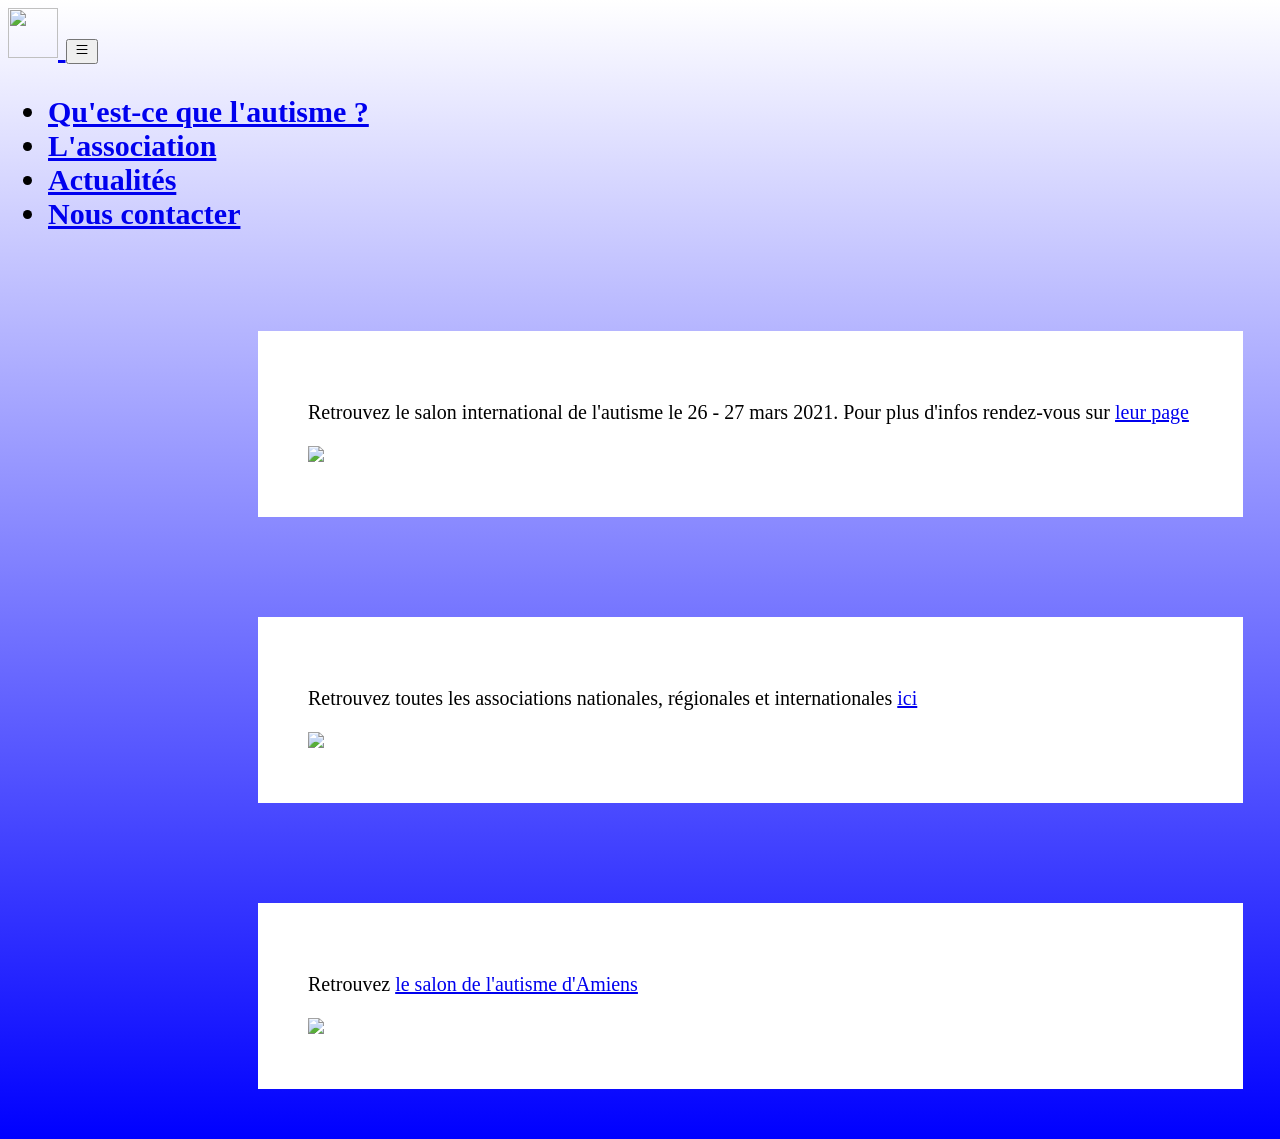
==== actualités.html @ bf369a23 "mon premier entrainement d'éval" ====
<!DOCTYPE html>
<html lang="fr">
<head>
    <meta charset="UTF-8">
    <meta http-equiv="X-UA-Compatible" content="IE=edge">
    <meta name="viewport" content="width=device-width, initial-scale=1.0">
    <title>L'AFEE</title>
    <link rel="stylesheet" href="afee.css">
    <link rel="stylesheet" href="bootstrap.min.css">
</head>
<body>
    <header>
       <nav class="navbar navbar-dark bg-primary navbar-expand-lg">
            <a href="afee.html" class="navbar-brand"><img src="31507968_1907250822678536_6487678242412036096_o.jpg" width="50px" height="50px" alt="">
            </a>
            <button
            type="button"
            class="navbar-toggler"
            data-toggle="collapse"
            data-target="#navbarNavDropdown"
            aria-controls="navbarNavDropdown"
            aria-expanded="false"
            aria-label="Toggle navigation">
                <svg xmlns="http://www.w3.org/2000/svg" width="16" height="16" fill="currentColor" class="bi bi-list" viewBox="0 0 16 16">
                    <path fill-rule="evenodd" d="M2.5 11.5A.5.5 0 0 1 3 11h10a.5.5 0 0 1 0 1H3a.5.5 0 0 1-.5-.5zm0-4A.5.5 0 0 1 3 7h10a.5.5 0 0 1 0 1H3a.5.5 0 0 1-.5-.5zm0-4A.5.5 0 0 1 3 3h10a.5.5 0 0 1 0 1H3a.5.5 0 0 1-.5-.5z"/>
                </svg>
            </button>
            <div class="collapse navbar-collapse" id="navbarNavDropdown">
                <ul class="navbar-nav">
                    <li class="nav-item">
                        <a href="autisme.html" class="nav-link">Qu'est-ce que l'autisme ?</a>
                    </li>
                    <li class="nav-item">
                        <a href="association.html" class="nav-link">L'association</a>
                    </li>
                    <li class="nav-item">
                        <a href="actualités.html" class="nav-link">Actualités</a>
                    </li>
                    <li class="nav-item">
                        <a href="contact.html" class="nav-link">Nous contacter</a>
                    </li>
                </ul>
            </div>
        </nav>
    <main>
        <div class="container-4">
            <div class="row">
                <div class="col-6">
                    <div class="h-100 row justify-content-center align-items-center">
                        <p>
                        Retrouvez le salon international de l'autisme le 26 - 27 mars 2021.
                        Pour plus d'infos rendez-vous sur 
                            <a href="https://www.salondelautisme.org/" target="_blank">leur page</a>
                        </p>
                    </div>
                </div>
                <div class="col-6">
                    <img src="RIAU21 22_12.webp" height="500px" class="img-1">
                </div>
            </div>
        </div>
        <div class="container-4">
            <div class="row">
                <div class="col-6">
                    <div class="h-100 row justify-content-center align-items-center">
                        <p>
                        Retrouvez toutes les associations nationales, régionales et internationales
                            <a href="http://www.autisme.fr/Les-associations.html#:~:text=Collectif%20Autisme%20:%20Le%20Collectif%20Autisme%20rassemble%20les,Pro%20Aid%20Autisme,%20S%C3%A9same%20Autisme,%20et%20l%E2%80%99%20Unapei." target="_blank">ici</a>
                        </p>
                    </div>
                </div>
                <div class="col-6">
                    <img src="autisme.png" height="300px" class="img-1">
                </div>
            </div>
        </div>
        <div class="container-4">
            <div class="row">
                <div class="col-6">
                    <div class="h-100 row justify-content-center align-items-center">
                        <p>
                        Retrouvez 
                            <a href="https://www.autismeamiens.com/evenements-a-venir" target="_blank">le salon de l'autisme d'Amiens</a>
                        </p>
                    </div>
                </div>
                <div class="col-6">
                    <img src="https://static.wixstatic.com/media/55b635_22b7740999394b3d8968a126ca025295~mv2.jpg/v1/fill/w_690,h_1020,al_c,q_85,usm_0.66_1.00_0.01/A5_SalonAutismeAmiens2021%2520annonce_edited.webp" height="300px" class="img-1">
                </div>
            </div>
        </div>
    </main> 
    <script src="https://code.jquery.com/jquery-3.4.1.slim.min.js" integrity="sha384-J6qa4849blE2+poT4WnyKhv5vZF5SrPo0iEjwBvKU7imGFAV0wwj1yYfoRSJoZ+n" crossorigin="anonymous"></script>
<script src="https://cdn.jsdelivr.net/npm/popper.js@1.16.0/dist/umd/popper.min.js" integrity="sha384-Q6E9RHvbIyZFJoft+2mJbHaEWldlvI9IOYy5n3zV9zzTtmI3UksdQRVvoxMfooAo" crossorigin="anonymous"></script>
<script src="https://stackpath.bootstrapcdn.com/bootstrap/4.4.1/js/bootstrap.min.js" integrity="sha384-wfSDF2E50Y2D1uUdj0O3uMBJnjuUD4Ih7YwaYd1iqfktj0Uod8GCExl3Og8ifwB6" crossorigin="anonymous"></script>
</body>
</html>
---- afee.css ----
html {
    font-size: 20px;
}
body {
    padding: 0px;
    background: linear-gradient(180deg, white, blue);
    height: auto;
}
.img, .video {
    display: block;
    margin-left: auto;
    margin-right: auto;
    margin-bottom: 30px;
    margin-top: 50px
}
nav {
    margin-bottom: 30px;
    background-image: url(puzzle-2784471_960_720.png);
    background-position: center;
    background-size: cover;
    font-size: 30px;
    font-weight: bolder;
}
.container-1 {
    margin: 100px;
    padding: 50px;
    background: rgb(230, 141, 178);
    position: relative;
    top: 50px;
    left: 10px;
    width: 70%;
    z-index: 1;
}
.container-2 {
    padding: 50px;
    background: rgb(195, 240, 107);
    position: relative;
    left: 400px;
    top: -100px;
    width: 60%;
    z-index: 3;
}
.container-3 {
    padding: 50px;
    background: rgb(235, 19, 119);
    position: relative;
    left: 200px;
    top: -130px ;
    width: 50%;
    z-index: 2;
}
.container-4 {
    padding: 50px;
    background: white;
    margin-top: 100px;
    width: 70%;
    margin-left: 250px;
    margin-bottom: 50px;
}
.card {
    width: 400px;
    margin-top: 100px;
    margin-bottom: 100px;
    left: 100px;
    box-shadow: 10px 10px 10px;
}
.form-group {
   box-shadow: 10px 10px 10px;
   background: rgb(230, 141, 178);
}
iframe {
    margin-left: 250px;
    margin-bottom: 50px;
}
.h2 {
    color: white;
}
@media screen and (max-width: 1000px) {
    .img {
        width: 100%;
    }
}
@media screen and (max-width: 1100px) {
    .container-4 {
        margin-left: 0;
        margin-right: 0;
        width: 100%;
    }
}
@media screen and (max-width: 1050px) {
    .container-1, .container-2, .container-3  {
        position: static;
        margin: 0;
        width: 100%;
    }
}
@media screen and (max-width: 700px) {
    .img-1 {
        width: 120px;
    }
}
@media screen and (max-width: 1050px) {
    .card {
        position: static;
        width: 300px;
    }
}
@media screen and (max-width: 1050px) {
    .form-group {
        margin-top: 950px;
        margin-bottom: 30px;
    }
}
@media screen and (max-width: 750px) {
    iframe {
        position: absolute;
        margin-left: 0;
        width: 100%;
    }
}
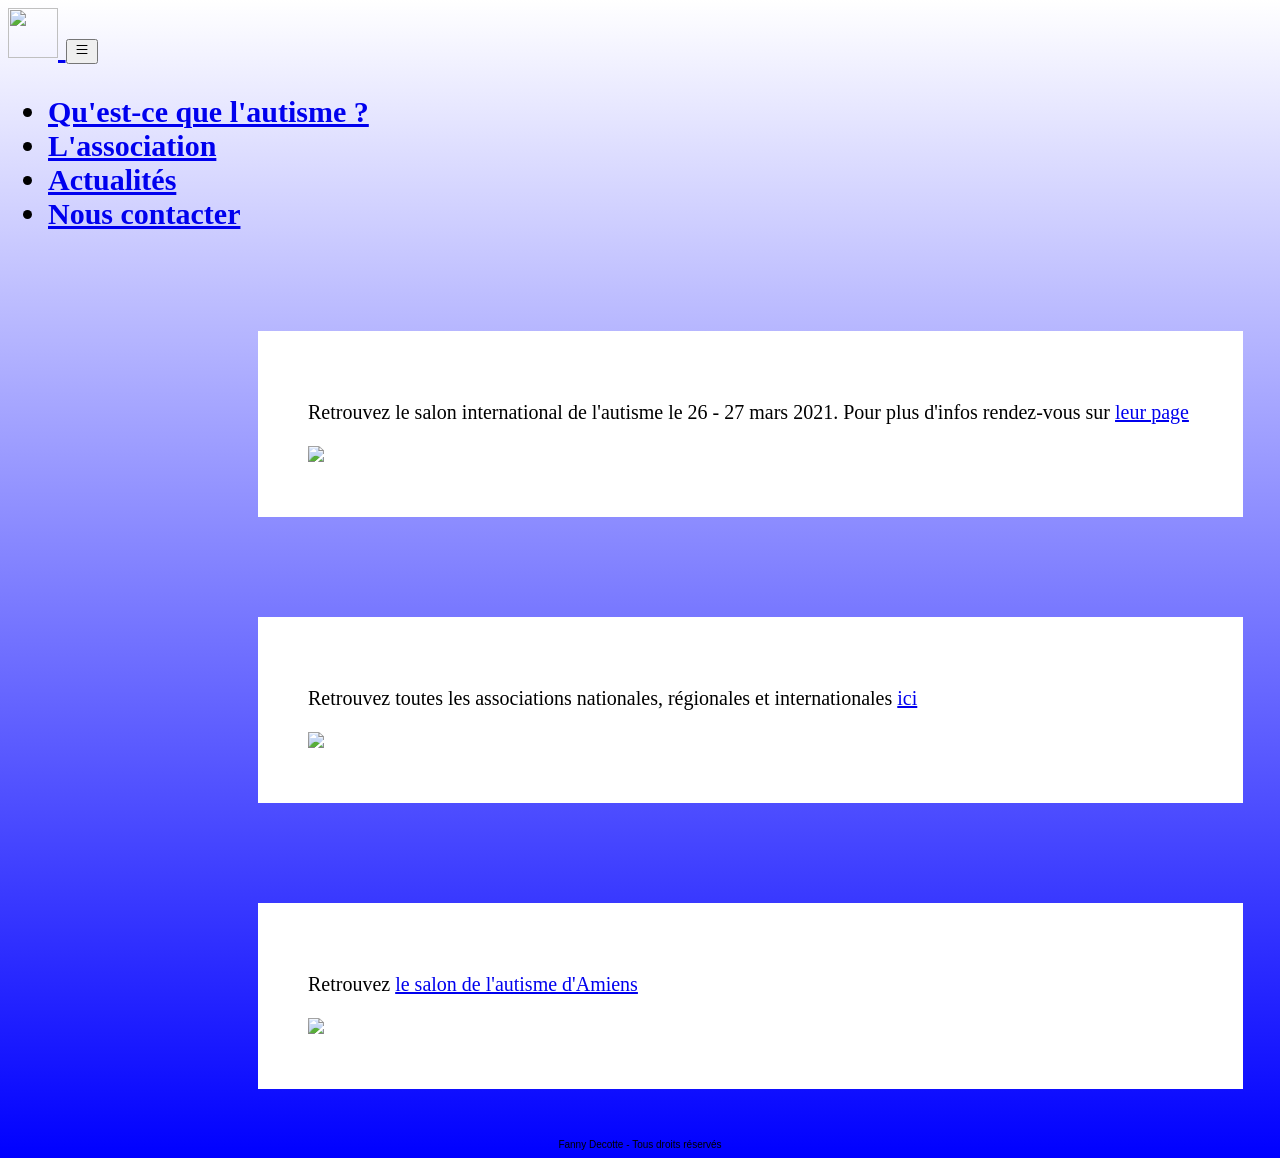
==== commit 0bd0a726: "ajout  d'une méta + changement title + ajout d'un footer droits réservés" ====
--- a/actualités.html
+++ b/actualités.html
@@ -4,9 +4,10 @@
     <meta charset="UTF-8">
     <meta http-equiv="X-UA-Compatible" content="IE=edge">
     <meta name="viewport" content="width=device-width, initial-scale=1.0">
-    <title>L'AFEE</title>
+    <meta name="description" content="Cette association s'adresse à toute personne concernée par l'autisme">
+    <title>L'AFEE</title> 
+    <link rel="stylesheet" href="bootstrap.min.css">
     <link rel="stylesheet" href="afee.css">
-    <link rel="stylesheet" href="bootstrap.min.css">
 </head>
 <body>
     <header>
@@ -90,6 +91,9 @@
             </div>
         </div>
     </main> 
+    <footer>
+        <div class="rules"> Fanny Decotte - Tous droits réservés</div>
+    </footer>
     <script src="https://code.jquery.com/jquery-3.4.1.slim.min.js" integrity="sha384-J6qa4849blE2+poT4WnyKhv5vZF5SrPo0iEjwBvKU7imGFAV0wwj1yYfoRSJoZ+n" crossorigin="anonymous"></script>
 <script src="https://cdn.jsdelivr.net/npm/popper.js@1.16.0/dist/umd/popper.min.js" integrity="sha384-Q6E9RHvbIyZFJoft+2mJbHaEWldlvI9IOYy5n3zV9zzTtmI3UksdQRVvoxMfooAo" crossorigin="anonymous"></script>
 <script src="https://stackpath.bootstrapcdn.com/bootstrap/4.4.1/js/bootstrap.min.js" integrity="sha384-wfSDF2E50Y2D1uUdj0O3uMBJnjuUD4Ih7YwaYd1iqfktj0Uod8GCExl3Og8ifwB6" crossorigin="anonymous"></script>
--- a/afee.css
+++ b/afee.css
@@ -68,6 +68,12 @@
    box-shadow: 10px 10px 10px;
    background: rgb(230, 141, 178);
 }
+.rules {
+    font-family: 'Franklin Gothic Medium', 'Arial Narrow', Arial, sans-serif;
+    font-size: 0.5rem;
+    display: flex;
+    justify-content: center;
+}
 iframe {
     margin-left: 250px;
     margin-bottom: 50px;
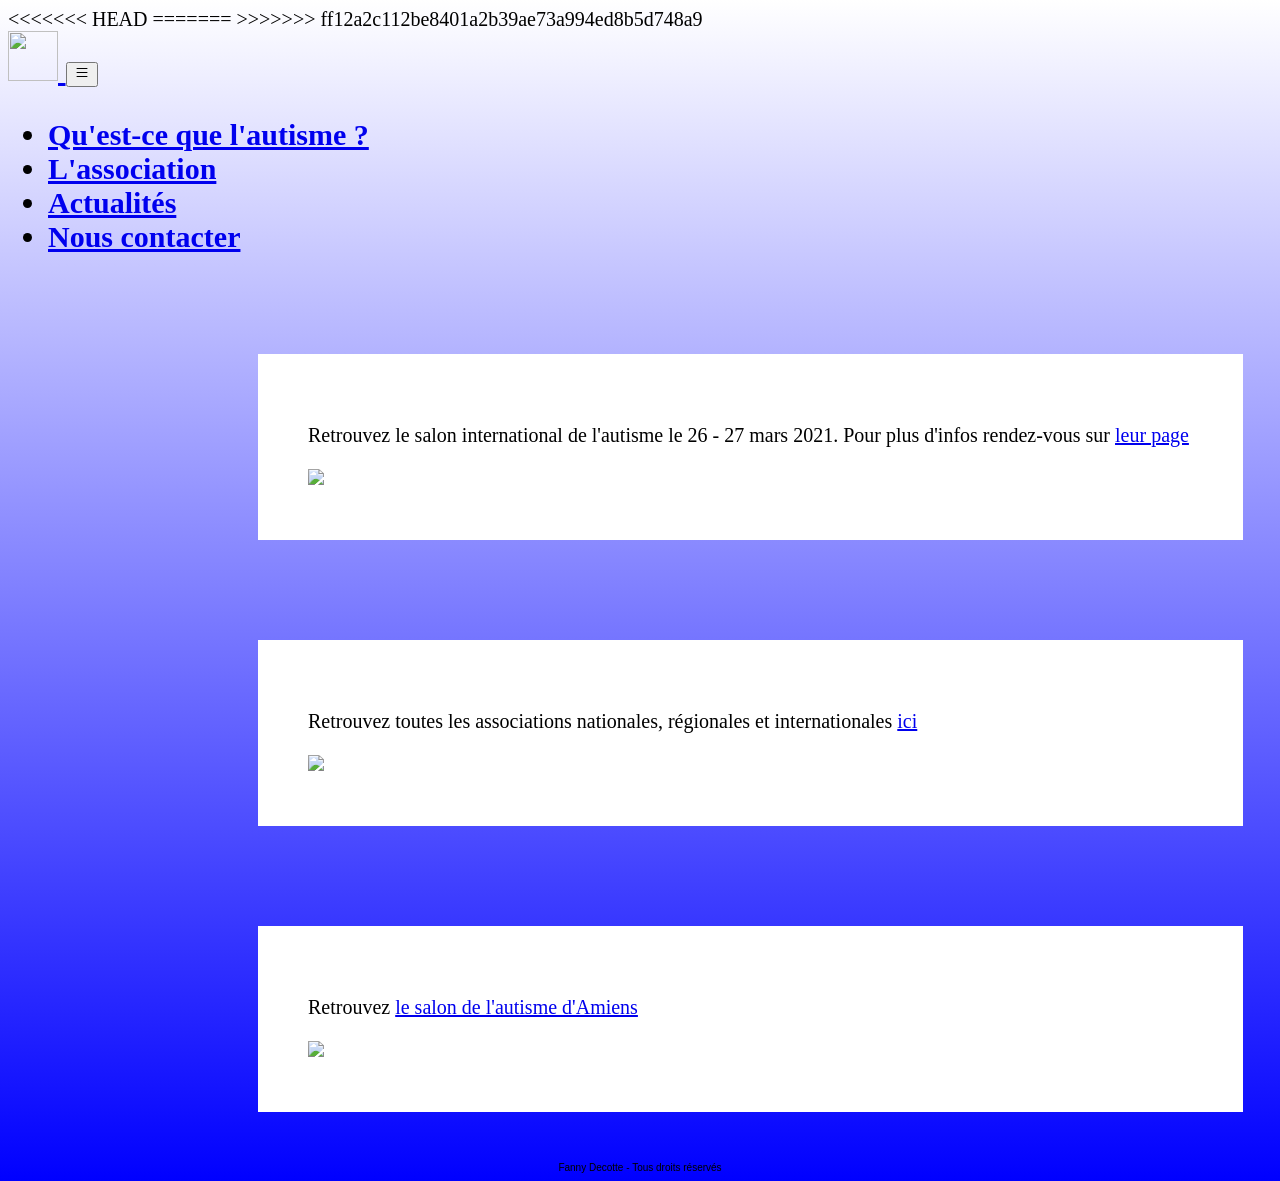
==== commit 707c4fc1: "chgt title et ajout d'un footer" ====
--- a/actualités.html
+++ b/actualités.html
@@ -4,8 +4,13 @@
     <meta charset="UTF-8">
     <meta http-equiv="X-UA-Compatible" content="IE=edge">
     <meta name="viewport" content="width=device-width, initial-scale=1.0">
+<<<<<<< HEAD
     <meta name="description" content="Cette association s'adresse à toute personne concernée par l'autisme">
     <title>L'AFEE</title> 
+=======
+    <title>L'AFEE Fanny Decotte</title>
+    <link rel="stylesheet" href="afee.css">
+>>>>>>> ff12a2c112be8401a2b39ae73a994ed8b5d748a9
     <link rel="stylesheet" href="bootstrap.min.css">
     <link rel="stylesheet" href="afee.css">
 </head>
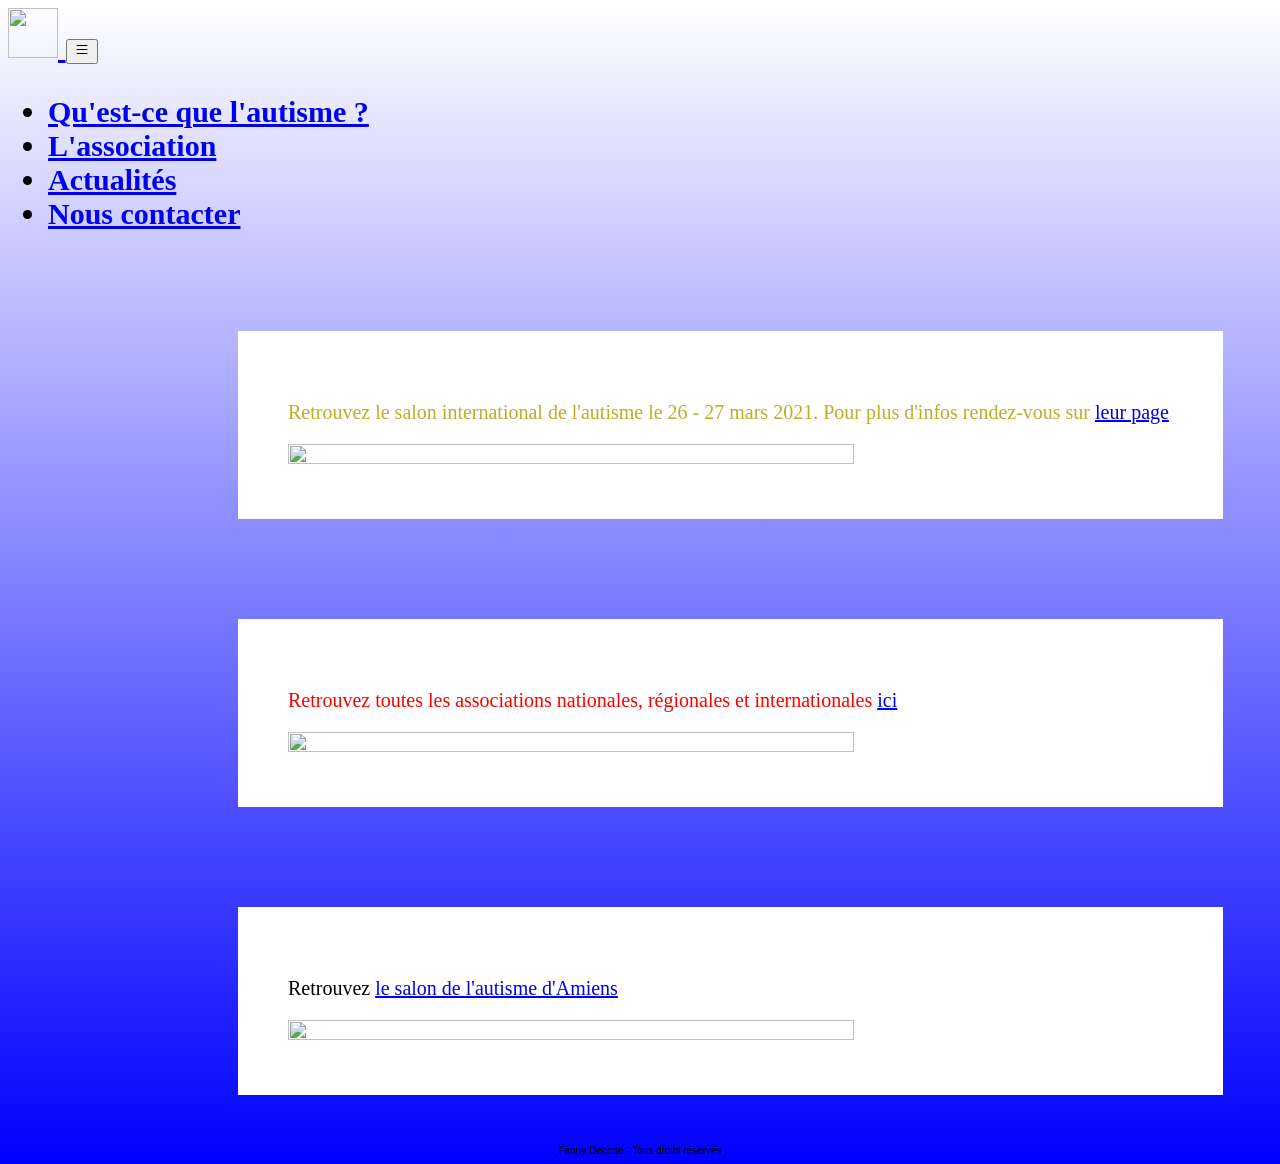
==== commit 644c96a6: "modification du site en mobile first" ====
--- a/actualités.html
+++ b/actualités.html
@@ -4,13 +4,8 @@
     <meta charset="UTF-8">
     <meta http-equiv="X-UA-Compatible" content="IE=edge">
     <meta name="viewport" content="width=device-width, initial-scale=1.0">
-<<<<<<< HEAD
     <meta name="description" content="Cette association s'adresse à toute personne concernée par l'autisme">
     <title>L'AFEE</title> 
-=======
-    <title>L'AFEE Fanny Decotte</title>
-    <link rel="stylesheet" href="afee.css">
->>>>>>> ff12a2c112be8401a2b39ae73a994ed8b5d748a9
     <link rel="stylesheet" href="bootstrap.min.css">
     <link rel="stylesheet" href="afee.css">
 </head>
@@ -53,7 +48,7 @@
             <div class="row">
                 <div class="col-6">
                     <div class="h-100 row justify-content-center align-items-center">
-                        <p>
+                        <p style="color: rgb(189, 174, 38);">
                         Retrouvez le salon international de l'autisme le 26 - 27 mars 2021.
                         Pour plus d'infos rendez-vous sur 
                             <a href="https://www.salondelautisme.org/" target="_blank">leur page</a>
@@ -69,7 +64,7 @@
             <div class="row">
                 <div class="col-6">
                     <div class="h-100 row justify-content-center align-items-center">
-                        <p>
+                        <p style="color: red;">
                         Retrouvez toutes les associations nationales, régionales et internationales
                             <a href="http://www.autisme.fr/Les-associations.html#:~:text=Collectif%20Autisme%20:%20Le%20Collectif%20Autisme%20rassemble%20les,Pro%20Aid%20Autisme,%20S%C3%A9same%20Autisme,%20et%20l%E2%80%99%20Unapei." target="_blank">ici</a>
                         </p>
--- a/afee.css
+++ b/afee.css
@@ -5,13 +5,6 @@
     padding: 0px;
     background: linear-gradient(180deg, white, blue);
     height: auto;
-}
-.img, .video {
-    display: block;
-    margin-left: auto;
-    margin-right: auto;
-    margin-bottom: 30px;
-    margin-top: 50px
 }
 nav {
     margin-bottom: 30px;
@@ -21,7 +14,98 @@
     font-size: 30px;
     font-weight: bolder;
 }
+.rules {
+    font-family: 'Franklin Gothic Medium', 'Arial Narrow', Arial, sans-serif;
+    font-size: 0.5rem;
+    display: flex;
+    justify-content: center;
+}
+.title {
+    color:white;
+}
+.card {
+    grid-column-start: 1;
+    grid-column-end: 13;
+    grid-row-start: 1;
+    width: 350px;
+    box-shadow: 10px 10px 10px;
+    margin-left: 10px;
+}
+.form-group {
+   box-shadow: 10px 10px 10px;
+   background: rgb(230, 141, 178);
+   grid-column-start: 1;
+   grid-column-end: 13;
+   grid-row-start: 2;
+   margin-left: 10px;
+   margin-right: 10px;
+   margin-top: 20px;
+   margin-bottom: 10px;
+   height: 400px;
+}
+.contact {
+    grid-column-start: 1;
+    grid-column-end: 13;
+    grid-row-start: 3;
+    margin-top: 20px;
+    margin-left: 10px;
+    margin-right: 10px;
+}
+.img {
+    width: 100%;
+}
 .container-1 {
+    background: rgb(230, 141, 178);
+    position: static;
+    margin: 0;
+    margin-bottom: 10px;
+    width: 100%;
+}
+.container-2 {
+    background: rgb(195, 240, 107);
+    position: static;
+    margin: 0;
+    margin-bottom: 10px;
+    width: 100%;
+}
+.container-3 {
+    background: rgb(231, 19, 119);
+    position: static;
+    margin: 0;
+    margin-bottom: 10px;
+    width: 100%;
+}
+.container-4 {
+    background: white;
+    margin-left: 0;
+    margin-right: 0;
+    width: 100%;
+    margin-top: 20px;
+    padding: 10px;
+}
+.container-5 {
+   display: grid;
+   grid-template-columns: repeat(12, 1fr);
+   grid-template-rows: 1fr 0.5fr 0.5fr;
+}
+.img-1 {
+    width: 80%;
+    height: 80%;
+}
+.video {
+    position: absolute;
+    margin-left: 0;
+    width: 100%;
+}
+@media screen and (min-width: 1050px) {
+    .img {
+        display: block;
+        margin-left: 220px;
+        margin-bottom: 30px;
+        margin-top: 50px;
+        width: 70%;
+    }
+    .container-1 {
     margin: 100px;
     padding: 50px;
     background: rgb(230, 141, 178);
@@ -30,98 +114,61 @@
     left: 10px;
     width: 70%;
     z-index: 1;
-}
-.container-2 {
-    padding: 50px;
-    background: rgb(195, 240, 107);
-    position: relative;
-    left: 400px;
-    top: -100px;
-    width: 60%;
-    z-index: 3;
-}
-.container-3 {
-    padding: 50px;
-    background: rgb(235, 19, 119);
-    position: relative;
-    left: 200px;
-    top: -130px ;
-    width: 50%;
-    z-index: 2;
-}
-.container-4 {
-    padding: 50px;
-    background: white;
-    margin-top: 100px;
-    width: 70%;
-    margin-left: 250px;
-    margin-bottom: 50px;
-}
-.card {
-    width: 400px;
-    margin-top: 100px;
-    margin-bottom: 100px;
-    left: 100px;
-    box-shadow: 10px 10px 10px;
-}
-.form-group {
-   box-shadow: 10px 10px 10px;
-   background: rgb(230, 141, 178);
-}
-.rules {
-    font-family: 'Franklin Gothic Medium', 'Arial Narrow', Arial, sans-serif;
-    font-size: 0.5rem;
-    display: flex;
-    justify-content: center;
-}
-iframe {
-    margin-left: 250px;
-    margin-bottom: 50px;
-}
-.h2 {
-    color: white;
-}
-@media screen and (max-width: 1000px) {
-    .img {
-        width: 100%;
+    }
+    .container-2 {
+        padding: 50px;
+        position: relative;
+        left: 400px;
+        top: -100px;
+        width: 60%;
+        z-index: 3;
+    }
+    .container-3 {
+        padding: 50px;
+        position: relative;
+        left: 200px;
+        top: -130px;
+        width: 50%;
+        z-index: 2;
+    }
+    .container-4 {
+        padding: 50px;
+        margin-top: 100px;
+        width: 70%;
+        margin-left: 230px;
+        margin-bottom: 50px;
+    }
+    .container-5 {
+        display: grid;
+        grid-template-columns: 50% 50%;
+        grid-template-rows: 1fr 0.5fr;
+    }
+    .video {
+        display: block;
+        margin-bottom: 30px;  
+    }
+    .card {
+        width: 400px;
+        margin-top: 100px;
+        margin-left: 100px;
+        grid-column-start: 1;
+        box-shadow: 10px 10px 10px;
+    }
+    .form-group {
+       box-shadow: 10px 10px 10px;
+       background: rgb(230, 141, 178);
+       grid-column-start: 2;
+       grid-row-start: 1;
+       width: 50%;
+       margin-top:300px ;
+    }
+    .contact {
+        margin-top: 100px;
+        grid-row-start: 2;
+    }
+    iframe {
+       margin-left: 450px;
+       margin-bottom: 50px;
+       grid-row-start: 2;
     }
 }
-@media screen and (max-width: 1100px) {
-    .container-4 {
-        margin-left: 0;
-        margin-right: 0;
-        width: 100%;
-    }
-}
-@media screen and (max-width: 1050px) {
-    .container-1, .container-2, .container-3  {
-        position: static;
-        margin: 0;
-        width: 100%;
-    }
-}
-@media screen and (max-width: 700px) {
-    .img-1 {
-        width: 120px;
-    }
-}
-@media screen and (max-width: 1050px) {
-    .card {
-        position: static;
-        width: 300px;
-    }
-}
-@media screen and (max-width: 1050px) {
-    .form-group {
-        margin-top: 950px;
-        margin-bottom: 30px;
-    }
-}
-@media screen and (max-width: 750px) {
-    iframe {
-        position: absolute;
-        margin-left: 0;
-        width: 100%;
-    }
-}
-
